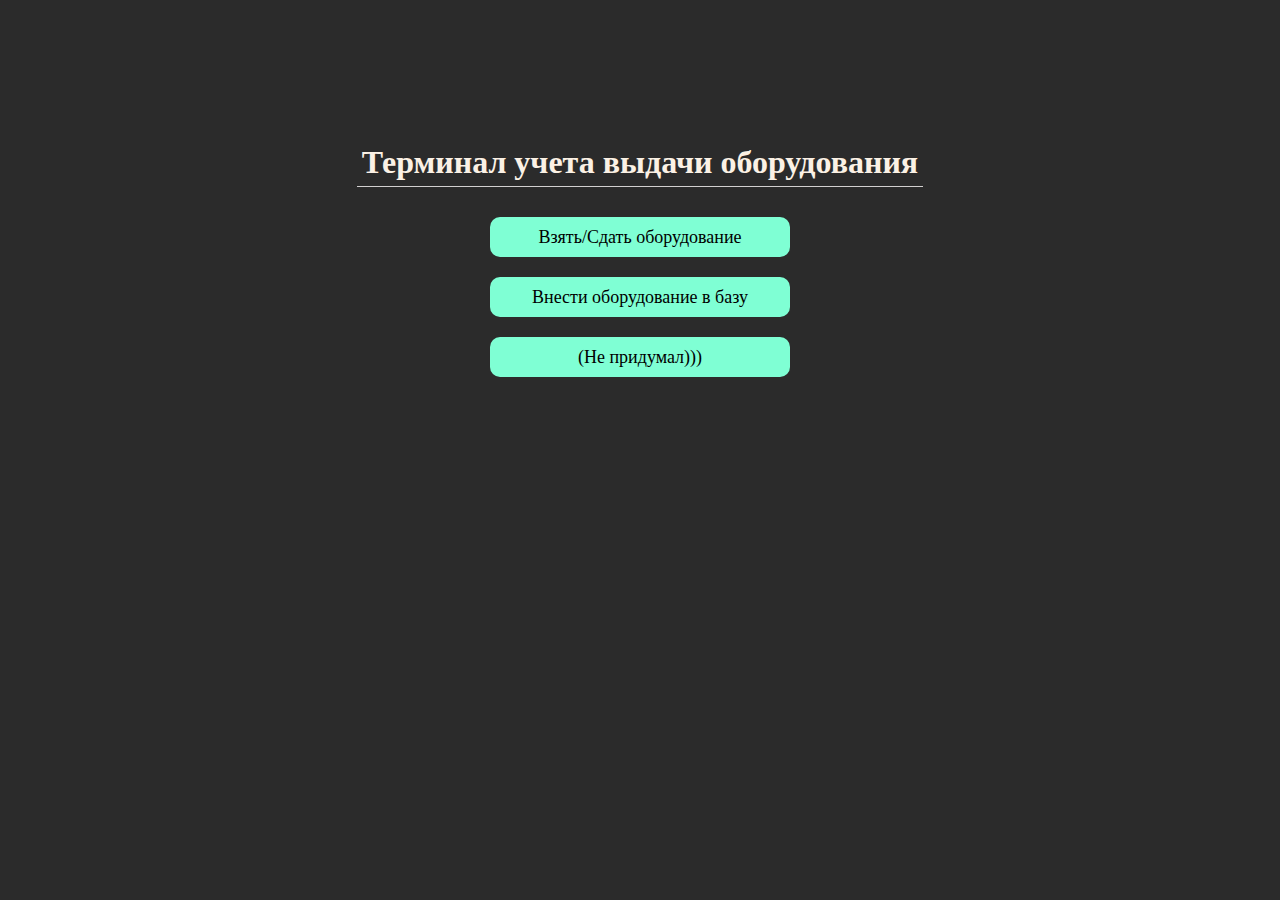
==== templates/index.html @ 8584595c "make flask app with routes(index, new_record to db)" ====
<!DOCTYPE html>
<html lang="en">
<head>
    <meta charset="UTF-8">
    <meta name="viewport" content="width=device-width, initial-scale=1.0">
    <link rel="stylesheet" href="../static/css/styles.css">
    <title>EAIIS-py-terminal</title>
</head>
<body>
    <div class="wrapper">
        <div class="title">
            <h1>Терминал учета выдачи оборудования</h1>
        </div>
        <div class="rbutton"><a href="/newTakeRequest">Взять/Сдать оборудование</a></div>
        <div class="rbutton"><a href="/route">Внести оборудование в базу</a></div>
        <div class="rbutton"><a href="/route">(Не придумал)))</a></div>
    </div>
</body>
</html>
---- static/css/styles.css ----
body{
    margin: 0;
    padding: 0;
    background-color: rgb(43, 43, 43);
    color:rgb(210, 208, 208);
}
.wrapper{
    display: flex;
    flex-direction: column;
    align-items: center;
    justify-content: center;
    height: 520px;
}
.wrapper *{
    margin: 5px;
}
.wrapper .title{
    border-bottom: 1px solid;
    margin-bottom: 20px;
}
.title span{
    color:rgb(139, 139, 139);
}
.title h1{
    color: rgb(251, 241, 229);
}
.wrapper .button{
}
.wrapper .rbutton a{
    display: inline-block;
    border-radius: 10px;
    min-width: 300px;
    min-height: 40px;
    font-size: 18px;
    text-align: center;
    vertical-align:middle;
    line-height: 40px;
    background-color: aquamarine;
    transition: 0.2s all;
    font-style: normal;
    color:rgb(0, 0, 0);
    text-decoration: none;
}
.wrapper .rbutton a:hover{
    background-color: rgb(58, 197, 151);
}
.wrapper .rbutton a:checked{
    color:black;
}
.check-container{
    align-self: flex-start;
}
.check-elem {
    display: flex;
    flex-direction: row;
    align-items: center;
    justify-content: space-between;
    margin: 5px;
}
.img-container{
    padding: 0;
    margin: 0;
}
.check-elem button, .confirm-btn button{
    border: none;
    border-radius: 10px;
    height:35px;
    width:300px;
    background-color: aquamarine;
    transition: 0.2s all;
    text-align: center;
}
.check-elem button{
    display:  flex;
    align-items: center;
    justify-content: center;
}
.check-elem button:hover{
    background-color: rgb(58, 197, 151);
}
.check-elem button *{
    margin-left:2px;
    margin-right:2px;
}
.confirm-btn button{
    background-color: rgb(0, 255, 132);
    vertical-align: middle;
}
.confirm-btn button:hover{
    background-color: rgb(3, 186, 98);
}
.img-container img{
    height: 30px;
    margin: 0;
}
.good, .waiting, .error{
    display: none;
}
.info{
    display: flex;
}
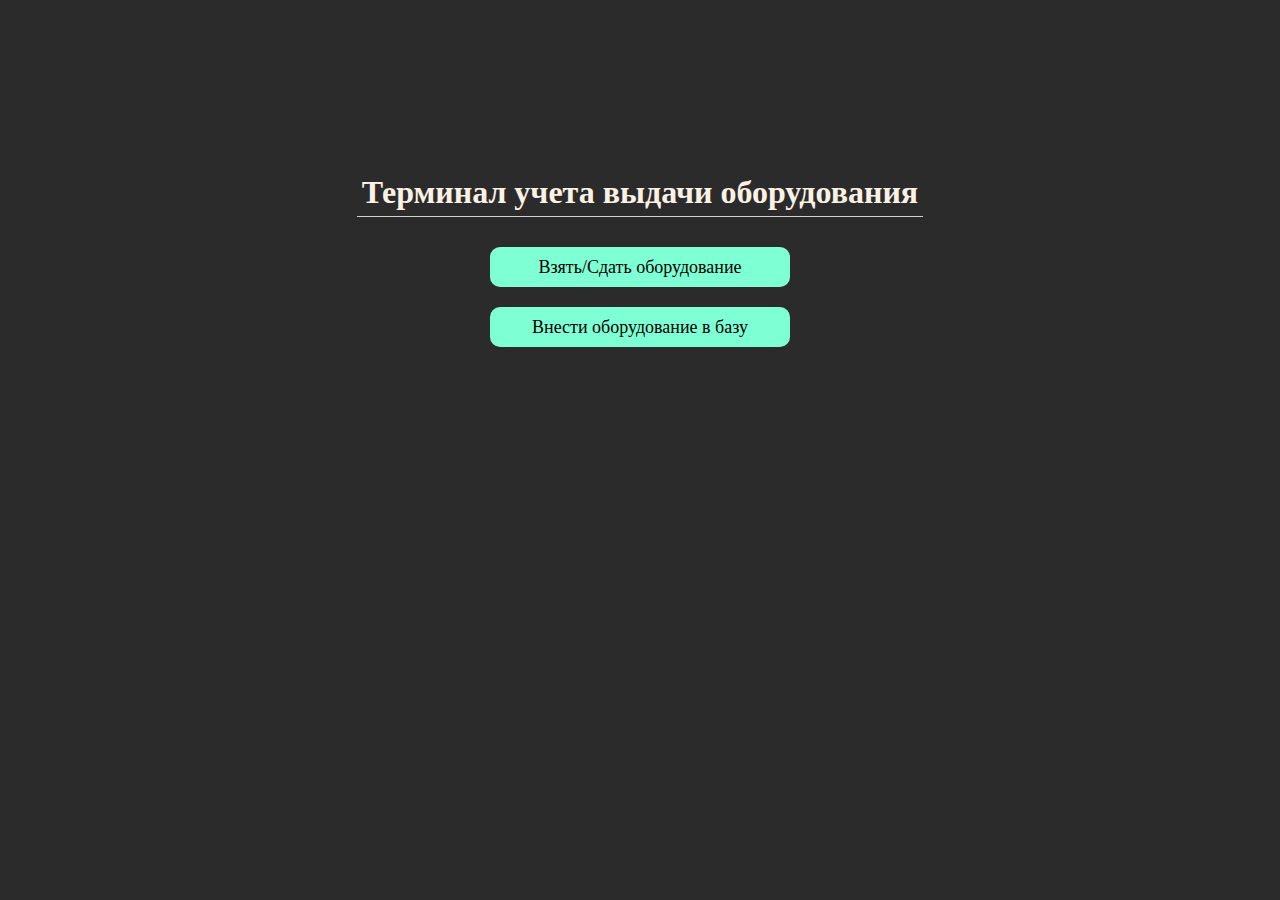
==== commit 0dc34c92: "delete useless link" ====
--- a/templates/index.html
+++ b/templates/index.html
@@ -12,8 +12,7 @@
             <h1>Терминал учета выдачи оборудования</h1>
         </div>
         <div class="rbutton"><a href="/newTakeRequest">Взять/Сдать оборудование</a></div>
-        <div class="rbutton"><a href="/route">Внести оборудование в базу</a></div>
-        <div class="rbutton"><a href="/route">(Не придумал)))</a></div>
+        <div class="rbutton"><a href="/newDevice">Внести оборудование в базу</a></div>
     </div>
 </body>
 </html>--- a/static/css/styles.css
+++ b/static/css/styles.css
@@ -54,7 +54,6 @@
     display: flex;
     flex-direction: row;
     align-items: center;
-    justify-content: space-between;
     margin: 5px;
 }
 .img-container{
@@ -98,4 +97,18 @@
 }
 .info{
     display: flex;
+}
+.comment textarea{
+    padding: 10px;
+    background-color: rgb(251, 241, 229);
+    border-radius: 10px;
+    border: none;
+    height: 80px;
+    width: 350px;
+    resize: none;
+}
+.info input{
+    border: none;
+    background-color: rgb(251, 241, 229);
+    border-radius: 5px;
 }